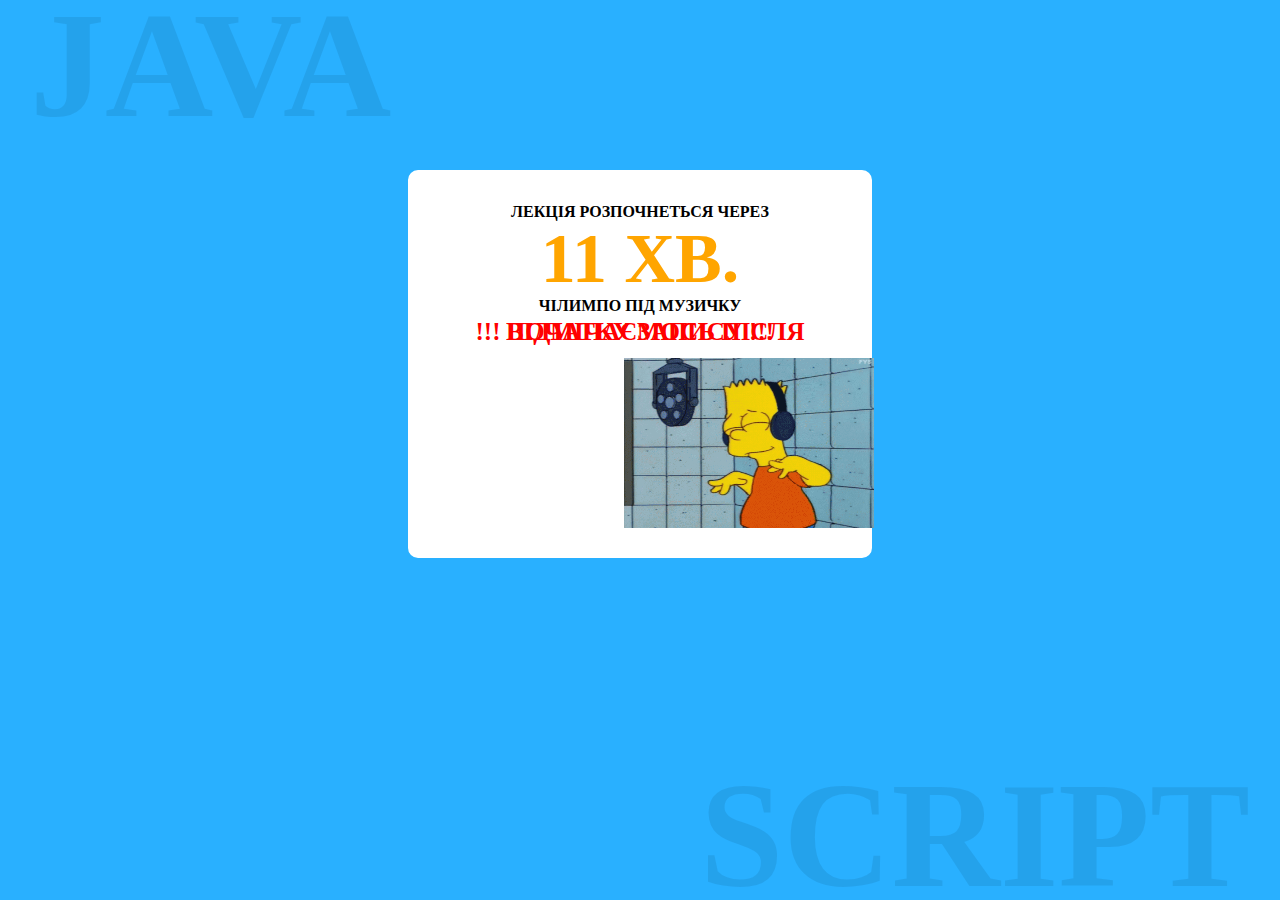
==== bonus lesson 2/bonushomework.html @ 2c187f21 "first commit" ====
<!DOCTYPE html>
<html lang="ua">
<head>
    <meta charset="UTF-8">
    <meta name="viewport" content="width=device-width, initial-scale=1.0">
    <title>Домашка бонусом</title>
    <link rel="stylesheet" href="css.css">
    <audio src="Iggy Azalea Bounce.mp3" autoplay loop></audio>
</head>
<body>
    <span class="java"><b>JAVA</b></span>
    <div>
            <p><b>ЛЕКЦІЯ РОЗПОЧНЕТЬСЯ ЧЕРЕЗ</b></p>
            <h1><b>11 ХВ.</b></h1>
            <p><b>ЧІЛИМПО ПІД МУЗИЧКУ</b></p>
            <p class="r"><b>!!! ВІДМІЧАЄМОСЬ ПІСЛЯ ПОЧАТКУ ЗАПИСУ !!!</b></p>
            <img src="bartmusic.gif" alt="bart simpson">
    </div>
    <b class="script">SCRIPT</b>
    <!--dfdf-->
</body>
</html>
---- bonus lesson 2/css.css ----
body {
    background-color: rgb(41, 176, 255);
   }

div {
    background-color: white;
    border: 6px solid rgb(255, 255, 255);
    border-radius: 10px;
    margin-top: 170px;
    margin-left: 400px;
    margin-right: 400px;
    margin-bottom: 90px;
    padding-left: 40px;
    padding-right: 40px;
    padding-top: 20px;
    padding-bottom: 20px;
}   

img {
    width: 250px;
    height: 170px;
    margin-left: 170px;
}

p {
    text-align: center;
    line-height: 0.5px;
}

h1 {
    color: orange;
    font-size: 70px;
    line-height: 0.1px;
    text-align: center;
}

.r {
    color: red;
    font-size: 25px;
    line-height: 0.5px;
}

.java {
    text-align: left;
    font-size: 150px;
    line-height: 50px;
    color:rgb(8, 44, 65);
    padding: 10px 20px;
    left: 10px;
    top: 30px;
    display: inline-block;
    position: fixed;
    opacity: 0.1;
}

.script {
    text-align: right;
    font-size: 150px;
    line-height: 50px;
    color:rgb(8, 44, 65);
    padding: 10px 20px;
    right: 10px;
    bottom: 30px;
    display: inline-block;
    position: fixed;
    opacity: 0.1;
}
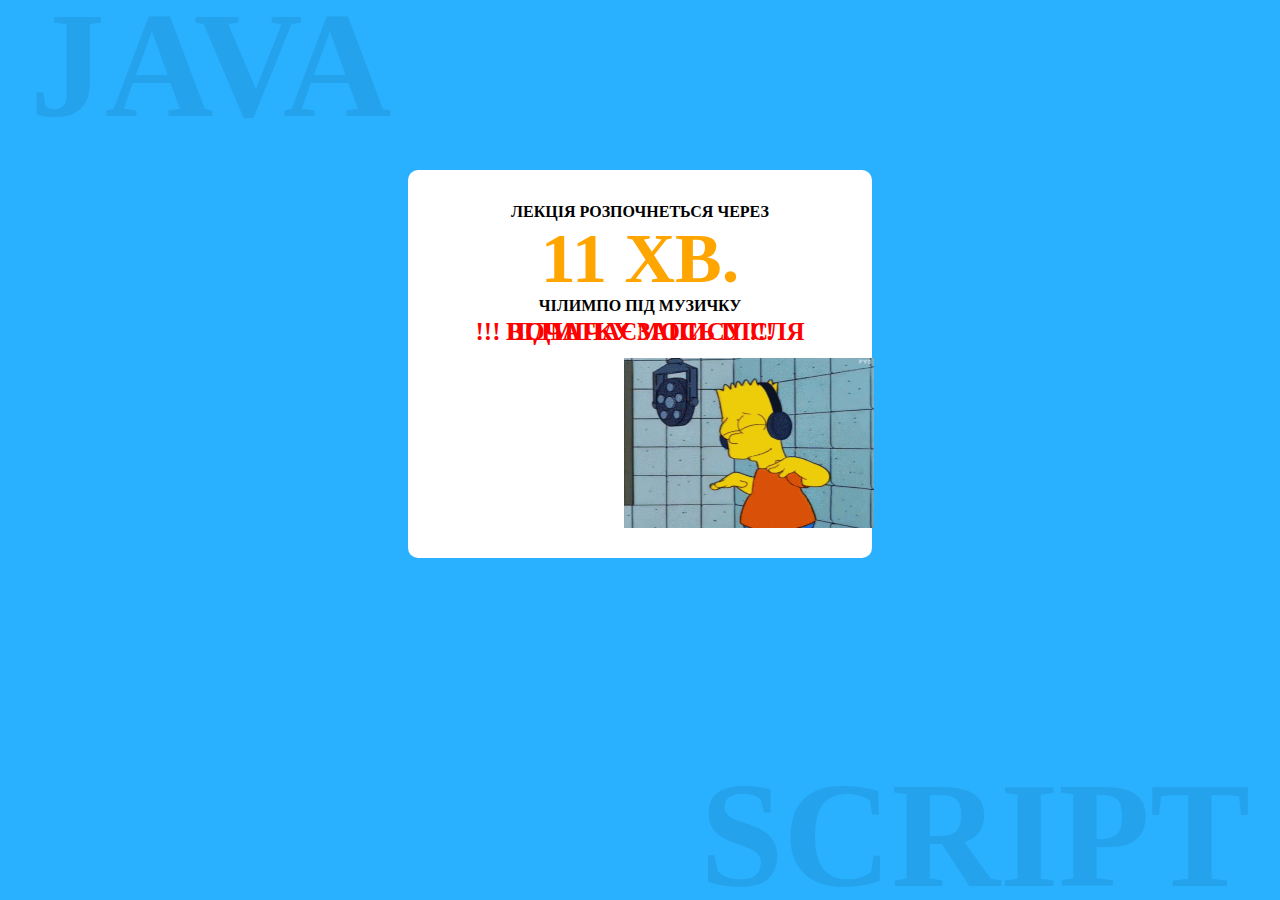
==== commit cc6d6ea5: "fix lesson 1 img" ====
--- a/bonus lesson 2/bonushomework.html
+++ b/bonus lesson 2/bonushomework.html
@@ -5,7 +5,7 @@
     <meta name="viewport" content="width=device-width, initial-scale=1.0">
     <title>Домашка бонусом</title>
     <link rel="stylesheet" href="css.css">
-    <audio src="Iggy Azalea Bounce.mp3" autoplay loop></audio>
+    <audio src="Iggy Azalea Mo Bounce.mp3" autoplay loop></audio>
 </head>
 <body>
     <span class="java"><b>JAVA</b></span>
